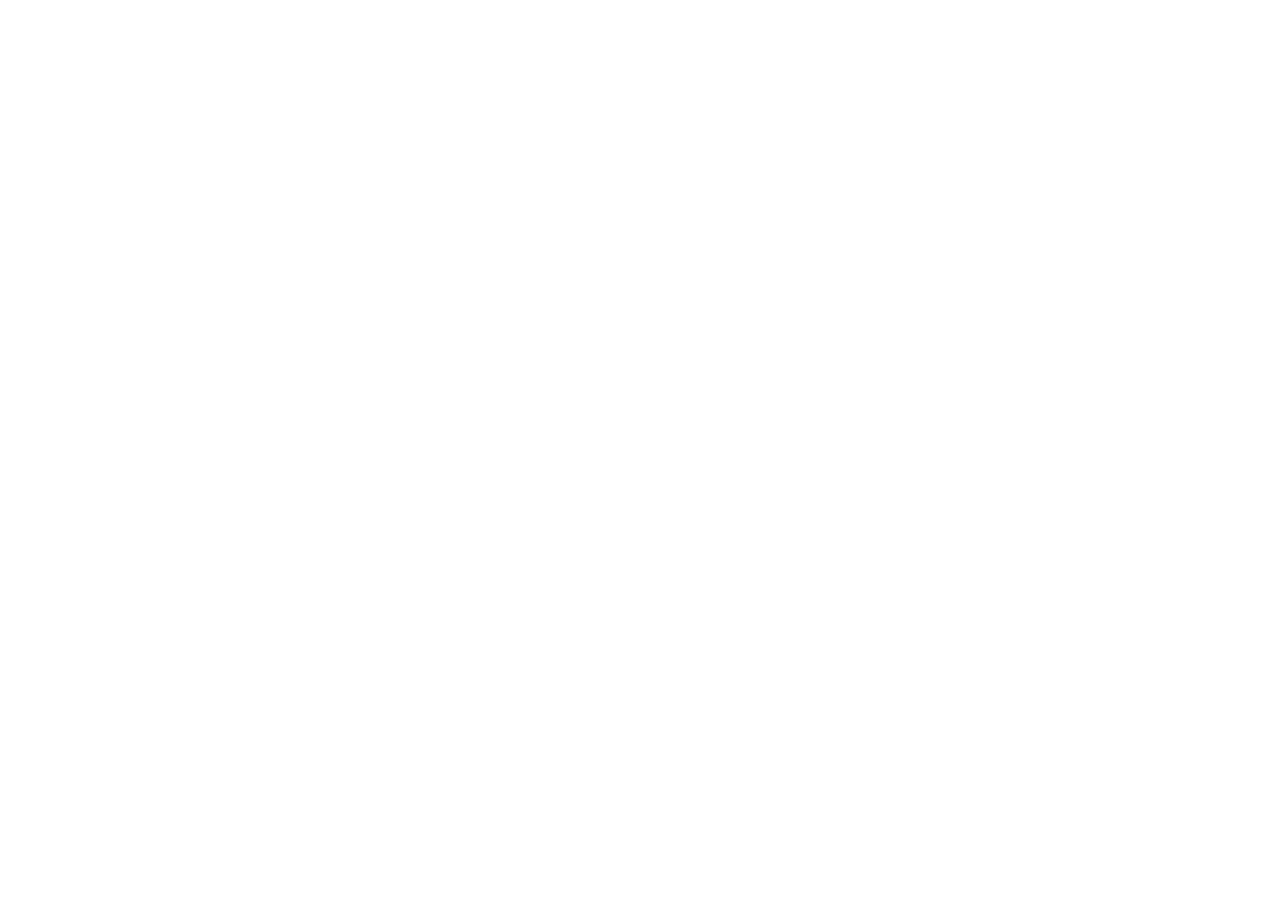
==== assets/about-me.html @ 2cdeb7a1 "add more content and styled it. The content is only filler and needs to be less dummy. I'm tired and" ====
<!DOCTYPE html>
<html lang="en">
<head>
    <meta charset="UTF-8">
    <meta name="viewport" content="width=device-width, initial-scale=1.0">
    <title>Document</title>
</head>
<body>
    
</body>
</html>
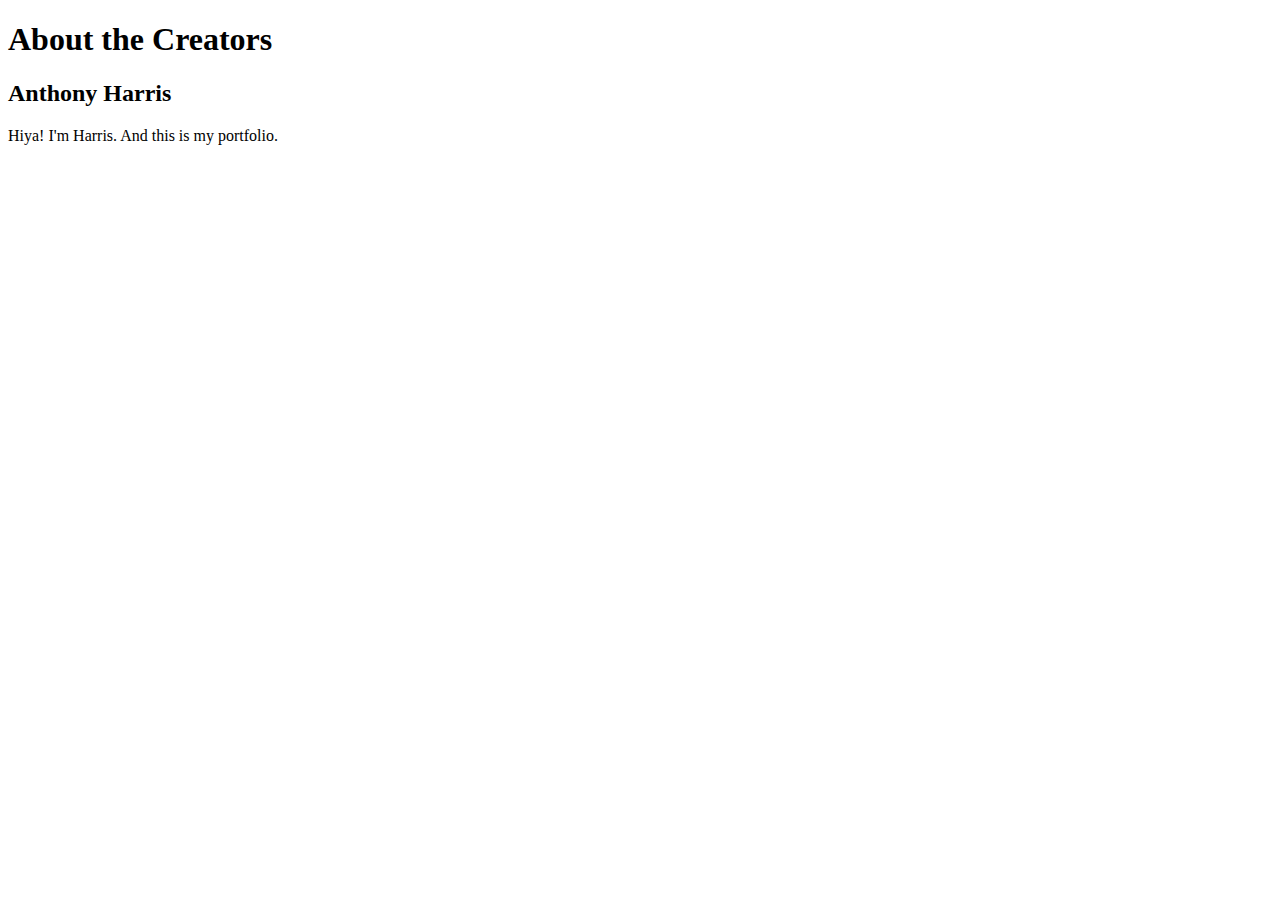
==== commit 6878302e: "adding soJournal" ====
--- a/assets/about-me.html
+++ b/assets/about-me.html
@@ -3,9 +3,15 @@
 <head>
     <meta charset="UTF-8">
     <meta name="viewport" content="width=device-width, initial-scale=1.0">
-    <title>Document</title>
+    <title>About Me</title>
 </head>
 <body>
     
+        <h1>About the Creators</h1>
+    <section>
+        <h2>Anthony Harris</h2>
+        <p>Hiya! I'm Harris. And this is my portfolio. </p>
+    </section>
 </body>
-</html>+</html>
+<!--  I want to add sections with differenent characters/personas on the site. Each will have a differnent avatars from an impressionist painting. Eventually, for al these characters, I want to have fun off shoot websites-->